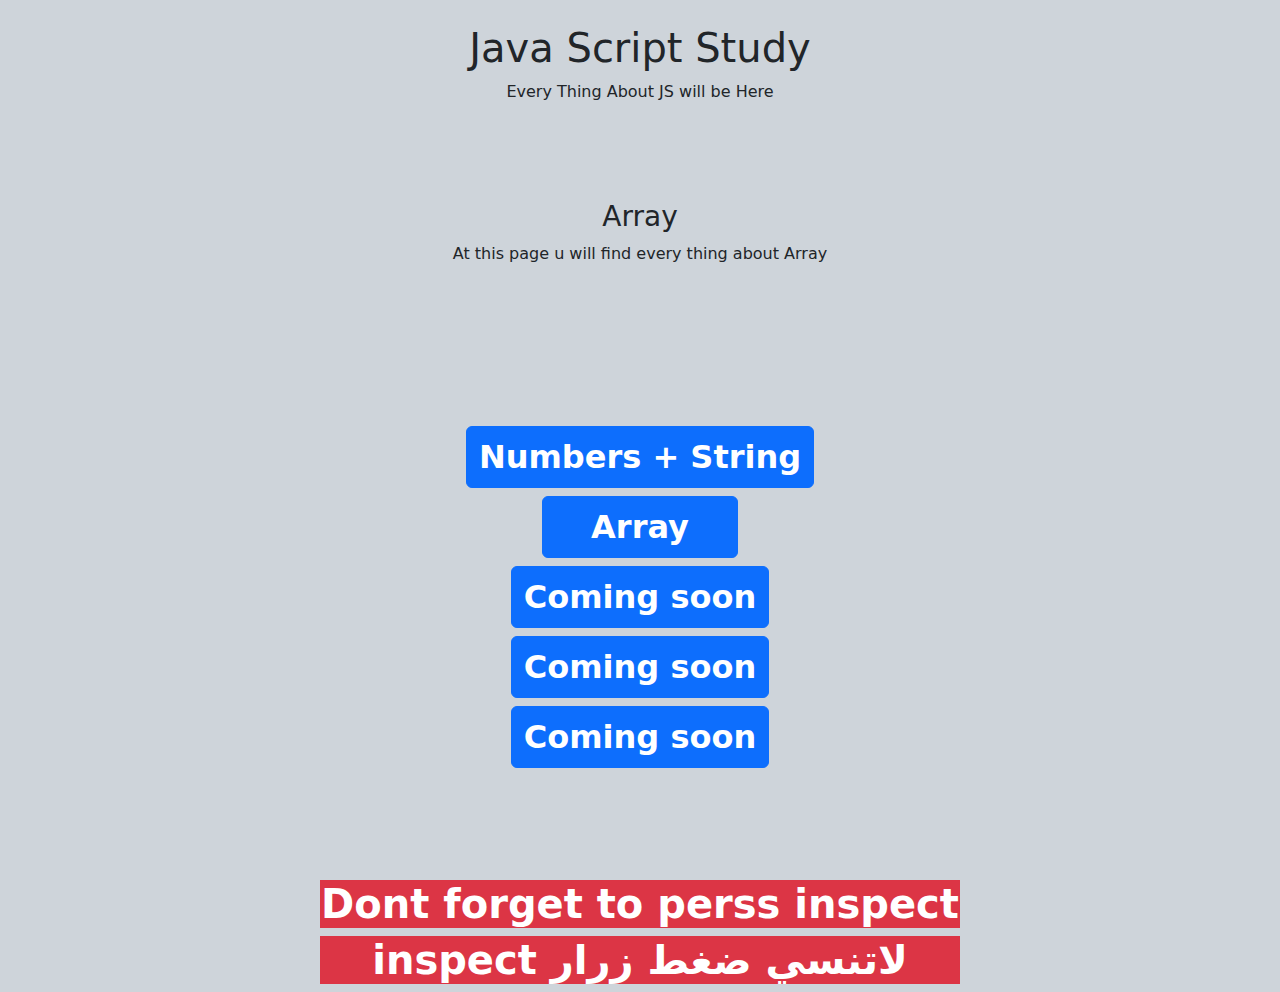
==== Array.html @ eddb93f0 "Array+design" ====
<!DOCTYPE html>
<html lang="en">
<head>
    <meta charset="UTF-8">
    <meta name="viewport" content="width=device-width, initial-scale=1.0">
    <link href="https://cdn.jsdelivr.net/npm/bootstrap@5.3.3/dist/css/bootstrap.min.css" rel="stylesheet"
        integrity="sha384-QWTKZyjpPEjISv5WaRU9OFeRpok6YctnYmDr5pNlyT2bRjXh0JMhjY6hW+ALEwIH" crossorigin="anonymous">
    <title>JS | Array</title>
</head>
<body class="bg-dark-subtle">
    
    <div class="text-center my-4">
        <h1>Java Script Study</h1>
        <p>Every Thing About JS will be Here</p>
    </div>

    <div class="text-center my-5 py-5">
          <h3> Array</h3>
          <p>At this page u will find every thing about Array</p>
    </div>
       

    <div class="text-center my-5 py-5">
        <ul class="list-unstyled d-flex justify-content-center gap-2 flex-column ">
            <li><a href="index.html"><button class="btn btn-primary fw-semibold fs-2"> Numbers + String</button></a>
            </li>
            <li><a href="Array.html"><button class="btn btn-primary fw-semibold fs-2 px-5"> Array</button></a></li>
            <li><a href=""><button class="btn btn-primary fw-semibold fs-2 ">Coming soon</button></a></li>
            <li><a href=""><button class="btn btn-primary fw-semibold fs-2">Coming soon</button></a></li>
            <li><a href=""><button class="btn btn-primary fw-semibold fs-2 ">Coming soon</button></a></li>

        </ul>

    </div>

    <div class="m-auto w-50">

        <h2 class="fw-bold fs-1 text-bg-danger text-center">Dont forget to perss inspect</h2>
        <h2 class="fw-bold fs-1 text-bg-danger text-center"> inspect لاتنسي ضغط زرار</h2>
    </div>


<script src="https://cdn.jsdelivr.net/npm/bootstrap@5.3.3/dist/js/bootstrap.bundle.min.js"
    integrity="sha384-YvpcrYf0tY3lHB60NNkmXc5s9fDVZLESaAA55NDzOxhy9GkcIdslK1eN7N6jIeHz"
    crossorigin="anonymous"></script>
    <script src="array.js"></script>
    
</body>
</html>
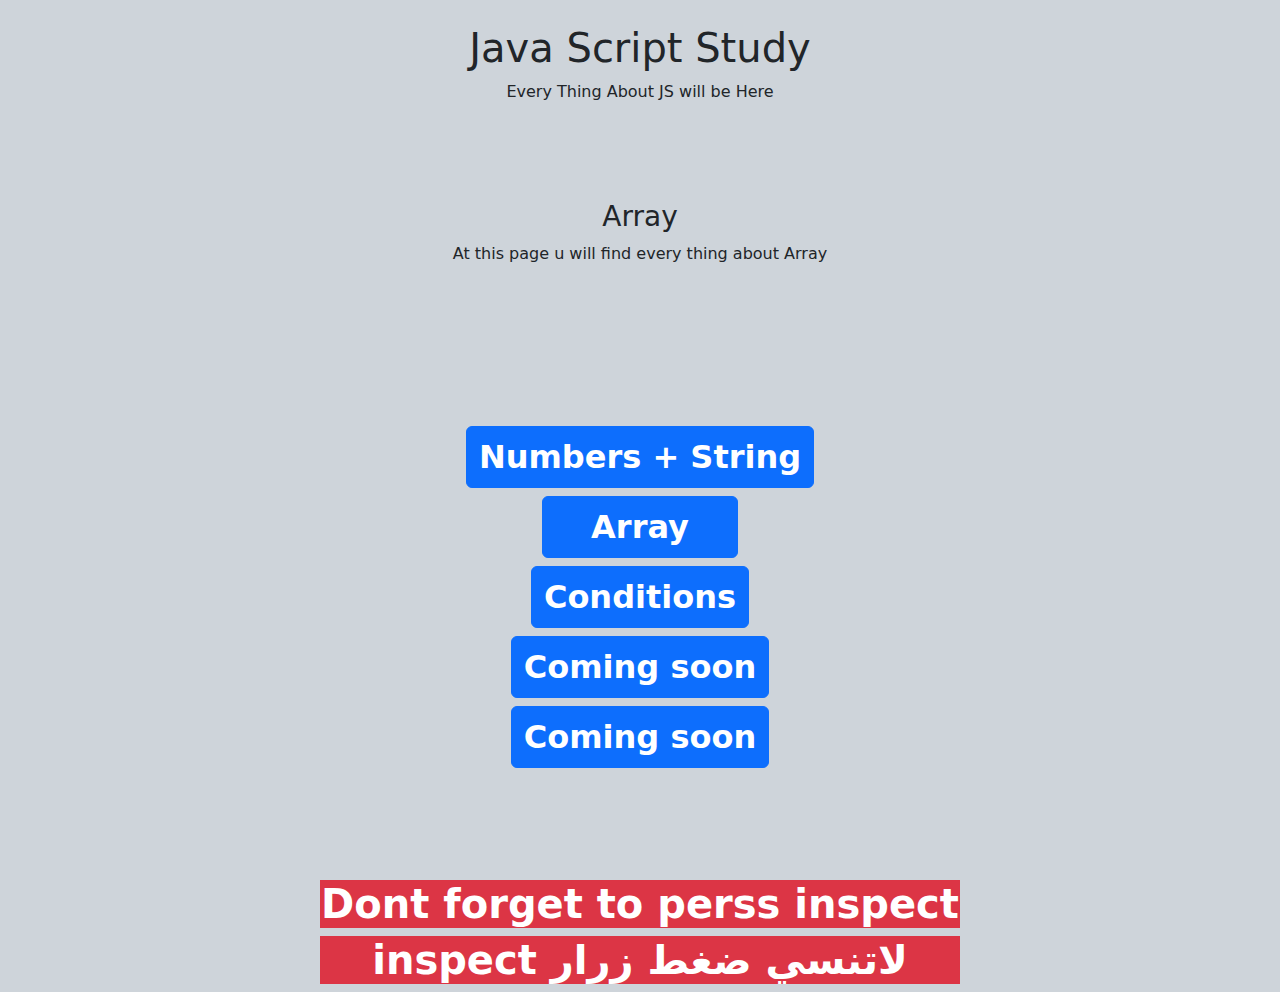
==== commit a6306d10: "Conditions" ====
--- a/Array.html
+++ b/Array.html
@@ -25,7 +25,7 @@
             <li><a href="index.html"><button class="btn btn-primary fw-semibold fs-2"> Numbers + String</button></a>
             </li>
             <li><a href="Array.html"><button class="btn btn-primary fw-semibold fs-2 px-5"> Array</button></a></li>
-            <li><a href=""><button class="btn btn-primary fw-semibold fs-2 ">Coming soon</button></a></li>
+            <li><a href="conditions.html"><button class="btn btn-primary fw-semibold fs-2 ">Conditions</button></a></li>
             <li><a href=""><button class="btn btn-primary fw-semibold fs-2">Coming soon</button></a></li>
             <li><a href=""><button class="btn btn-primary fw-semibold fs-2 ">Coming soon</button></a></li>
 
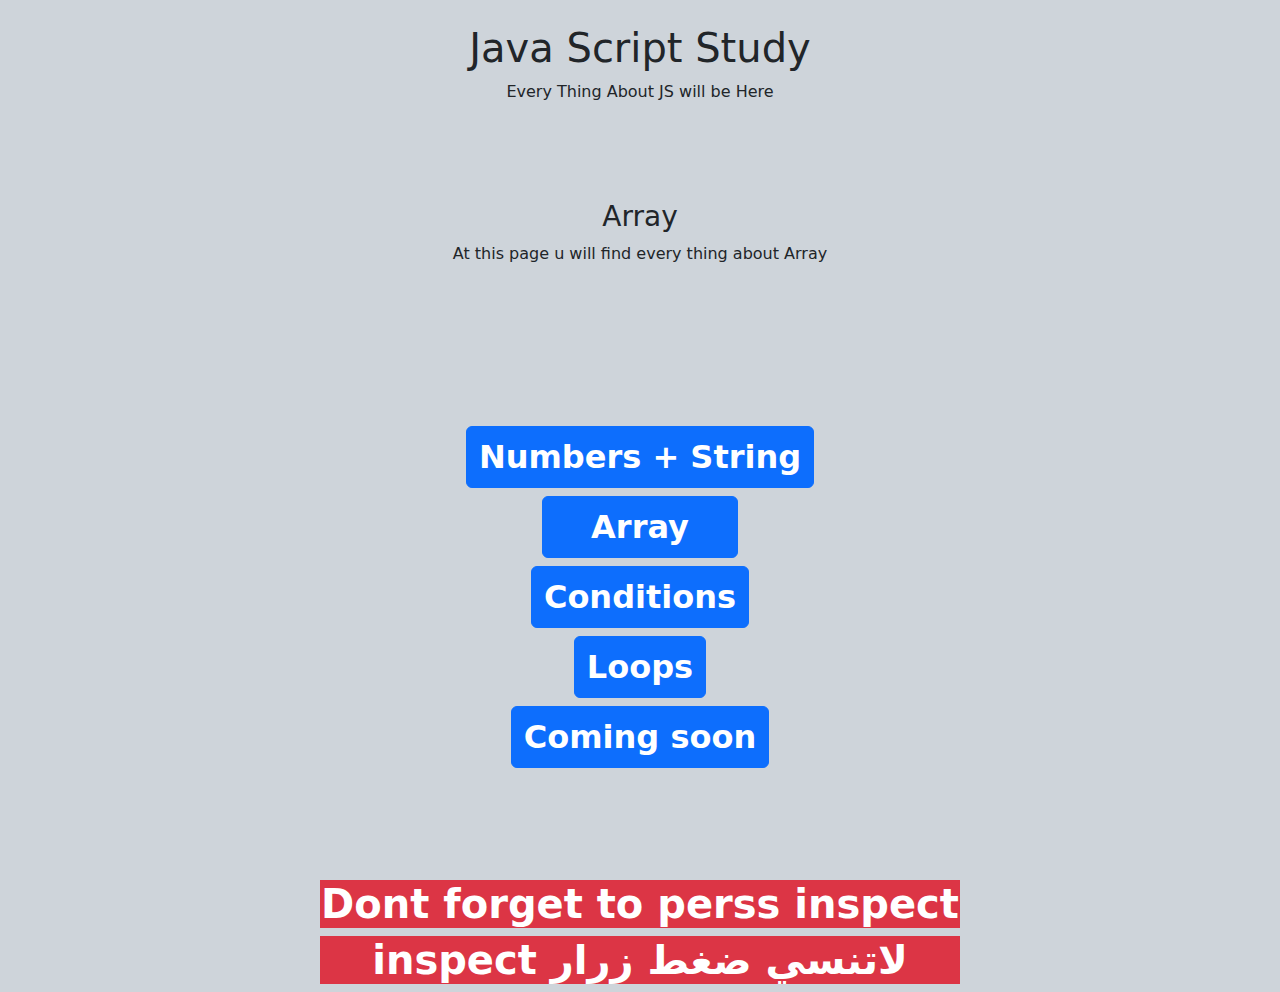
==== commit 301bd0d6: "Loops" ====
--- a/Array.html
+++ b/Array.html
@@ -26,7 +26,7 @@
             </li>
             <li><a href="Array.html"><button class="btn btn-primary fw-semibold fs-2 px-5"> Array</button></a></li>
             <li><a href="conditions.html"><button class="btn btn-primary fw-semibold fs-2 ">Conditions</button></a></li>
-            <li><a href=""><button class="btn btn-primary fw-semibold fs-2">Coming soon</button></a></li>
+            <li><a href="loops.html"><button class="btn btn-primary fw-semibold fs-2">Loops</button></a></li>
             <li><a href=""><button class="btn btn-primary fw-semibold fs-2 ">Coming soon</button></a></li>
 
         </ul>
